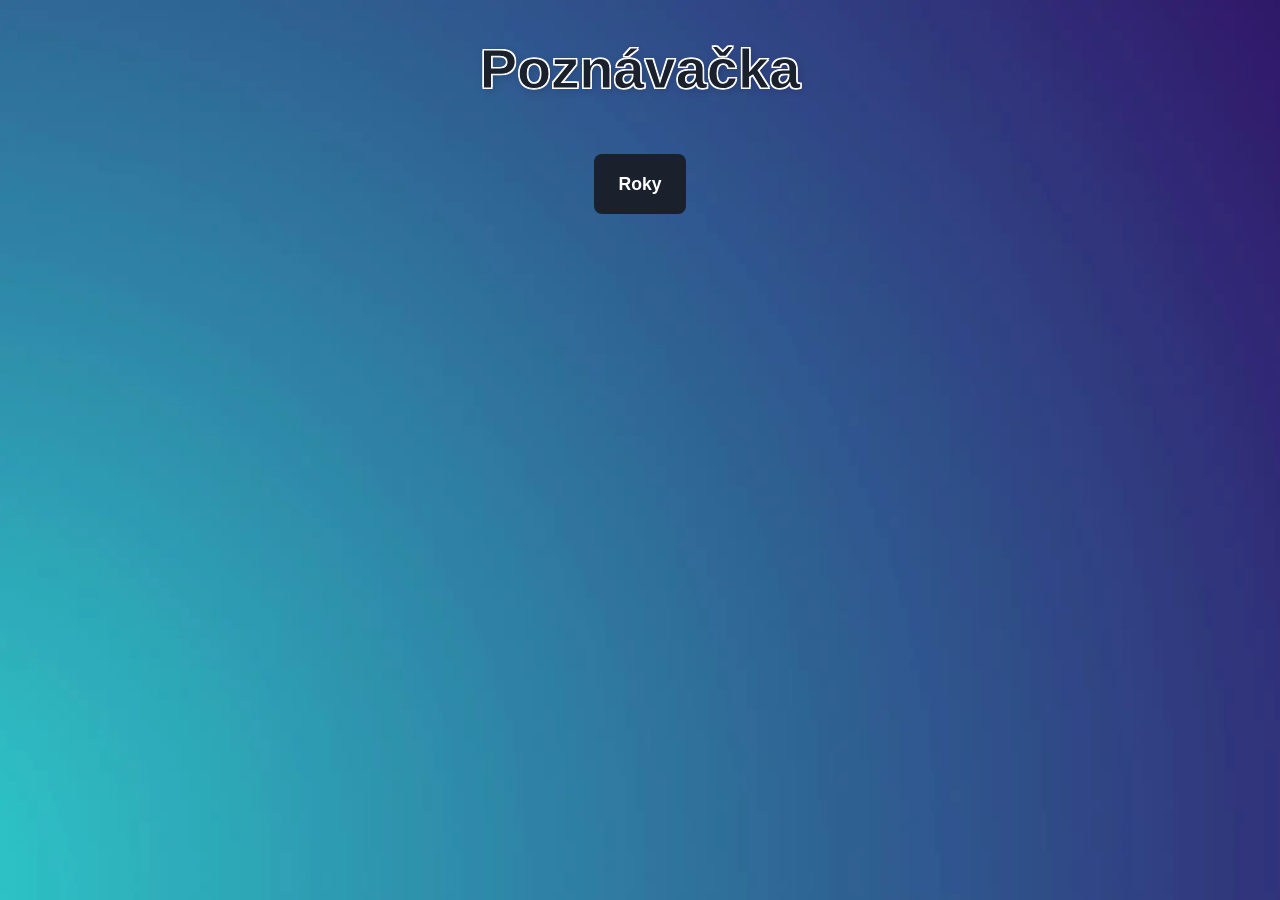
==== index.html @ 642dfdaf "New V2 Beta" ====
<!DOCTYPE html>
<html lang="cs">
<head>
    <meta charset="UTF-8">
    <meta name="viewport" content="width=device-width, initial-scale=1.0">
    <link rel="stylesheet" href="./style.css">
    <link rel="icon" href="icon.png">
    <title>Poznávačka</title>
</head>
<body>
    <div class="container text-center">
        <header>
            <h1>Poznávačka</h1>
        </header>
        <main>
            <nav class="button-container">
                <a href="https://jenikh.github.io/github/" target="_blank" rel="noopener noreferrer" class="button github-link" style="display: none;">
                    GitHub
                </a>
                <a href="./roky.html" class="button">Roky</a>
            </nav>
        </main>
    </div>
</body>
</html>
---- style.css ----
/* Obecné nastavení stránky */
:root {
    --primary-color: #7850ff;
    --secondary-color: #1a202c;
    
    --background-color: #f7fafc;
    --text-color: #1a202c;
    --light-gray: #e2e8f0;
    --dark-gray: #a0aec0;
    --white: #fff;
    --black: #000;

    --font-primary: 'Segoe UI', Tahoma, Geneva, Verdana, sans-serif;
    --font-monospace: 'Courier New', Courier, monospace;

    --spacing-xs: 0.25rem;
    --spacing-sm: 0.5rem;
    --spacing-md: 1rem;
    --spacing-lg: 1.5rem;
    --spacing-xl: 2.5rem;
    --spacing-xxl: 4rem;
}

body {
    background-image: url('../background.webp');
    background-size: cover;
    background-position: center;
    background-attachment: fixed;
    background-color: var(--background-color);
    color: var(--text-color);
    font-family: var(--font-primary);
    line-height: 1.6;
    margin: 0;
    padding: 0;
    min-height: 100vh;
    overflow-x: hidden;
}

.container {
    max-width: 1200px;
    margin: 0 auto;
    padding: var(--spacing-lg);
}

h1, h2, h3, h4 {
    font-family: var(--font-primary);
    font-weight: 700;
    text-align: center;
    margin-top: 0;
}

h1 {
    font-size: 3.5rem;
    margin-bottom: var(--spacing-xl);
    color: var(--secondary-color);
    -webkit-text-stroke: 1px var(--white);
    text-shadow: 
        -1px -1px 0 var(--white),  
         1px -1px 0 var(--white),
        -1px  1px 0 var(--white),
         1px  1px 0 var(--white),
         2px 2px 8px rgba(0,0,0,0.2);
}

h2 {
    font-size: 2.5rem;
    margin-bottom: var(--spacing-lg);
    text-shadow: 
        -1px -1px 0 var(--white),  
         1px -1px 0 var(--white),
        -1px  1px 0 var(--white),
         1px  1px 0 var(--white),
         2px 2px 8px rgba(0,0,0,0.2);
}

h3 {
    font-size: 1.75rem;
    margin-bottom: var(--spacing-md);
    text-shadow: 
        -1px -1px 0 var(--white),  
         1px -1px 0 var(--white),
        -1px  1px 0 var(--white),
         1px  1px 0 var(--white),
         2px 2px 8px rgba(0,0,0,0.2);
}

h4 {
    font-size: 1.25rem;
    margin-bottom: var(--spacing-sm);
    text-shadow: 
        -1px -1px 0 var(--white),  
         1px -1px 0 var(--white),
        -1px  1px 0 var(--white),
         1px  1px 0 var(--white),
         2px 2px 8px rgba(0,0,0,0.2);
}

p {
    font-size: 1.1rem;
    margin-bottom: var(--spacing-md);
}

ol, ul {
    font-family: var(--font-monospace);
    font-size: 1.2rem;
    font-weight: bold;
    line-height: 1.8;
    padding-left: var(--spacing-xl);
}

ul ul, ol ul {
    font-size: 1rem;
    list-style-type: square;
}

pre {
    background-color: var(--light-gray);
    font-size: 0.9rem;
    padding: var(--spacing-md);
    border-radius: var(--spacing-xs);
    border: 1px solid var(--dark-gray);
    overflow-x: auto;
}

table, th, td {
    border: 1px solid var(--black);
    border-collapse: collapse;
    padding: var(--spacing-sm);
    text-align: left;
}

video, embed, img {
    max-width: 100%;
    height: auto;
    display: block;
}

a {
    color: var(--primary-color);
    text-decoration: none;
}

a:hover {
    text-decoration: underline;
}


/* Panely a Tlačítka */
.panel {
    padding: var(--spacing-lg);
    width: 100%;
    background-color: var(--accent-color);
    box-shadow: 0 4px 6px rgba(0,0,0,0.1);
    margin-bottom: var(--spacing-lg);
}

.panel_ask {
    background-color: rgba(169, 179, 224, 0.164);
    padding: var(--spacing-lg);
    width: 100%;
}

.button-container {
    display: flex;
    justify-content: center;
    gap: var(--spacing-md);
    flex-wrap: wrap;
}

button, .button {
    background-color: var(--secondary-color);
    color: var(--white);
    border: none;
    padding: var(--spacing-md) var(--spacing-lg);
    cursor: pointer;
    border-radius: 8px;
    font-size: 1.1rem;
    font-weight: 600;
    transition: background-color 0.3s, color 0.3s, transform 0.2s, box-shadow 0.3s;
    text-align: center;
}

button:hover, .button:hover {
    background-color: var(--white);
    color: var(--secondary-color);
    transform: translateY(-2px);
    box-shadow: 0 10px 20px rgba(0,0,0,0.15), 0 3px 6px rgba(0,0,0,0.1);
}

.button.aktualni {
    background-color: var(--primary-color);
    cursor: not-allowed;
    color: var(--white);
}

.button.aktualni:hover {
    background-color: var(--primary-color);
    transform: none;
    box-shadow: none;
}

/* Formulářové prvky */
input[type="button"], input[type="text"] {
    font-size: 1rem;
    padding: var(--spacing-sm) var(--spacing-md);
    border: 1px solid var(--dark-gray);
    border-radius: 4px;
}

input[type="button"] {
    cursor: pointer;
}

/* Utility classes */
.text-center {
    text-align: center;
}

.hidden {
    display: none;
}

.mensi-pismo {
    font-size: 0.9rem;
}

.verze {
    font-size: 1.5rem;
}

.aktualni-verze {
    font-size: 6rem;
}

.panel-ikony {
    margin-left: var(--spacing-sm);
    vertical-align: middle;
}

/* Pro nenene.html */
.cheating-page {
    display: flex;
    justify-content: center;
    align-items: center;
    height: 100vh;
    background-color: var(--background-color);
    flex-direction: column;
}

.cheating-page h1 {
    color: var(--dark-gray);
    font-size: 2rem;
}

.cheating-page #countdown {
    color: var(--text-color);
    font-weight: bold;
}
/* Custom Alerts from trenazer.js */
.custom-alert {
    position: fixed;
    top: 50%;
    left: 50%;
    transform: translate(-50%, -50%);
    background-color: var(--white);
    border: 1px solid var(--light-gray);
    border-radius: 12px;
    padding: var(--spacing-xl);
    box-shadow: 0 10px 30px rgba(0,0,0,0.2);
    z-index: 9999;
    font-family: var(--font-primary);
    text-align: center;
    width: 90%;
    max-width: 450px;
}

.custom-alert .alert-message {
    margin-bottom: var(--spacing-lg);
    font-size: 1.2rem;
    line-height: 1.5;
}

.custom-alert .alert-message-good {
    color: var(--accent-color);
    font-weight: 600;
}

.custom-alert .alert-message-bad {
    color: #e53e3e; /* A reddish color */
    font-weight: 600;
}

.custom-alert .alert-buttons {
    display: flex;
    justify-content: center;
    gap: var(--spacing-md);
    margin-top: var(--spacing-lg);
}

.custom-alert button {
    min-width: 100px;
}

/* Styling for dynamically generated content */
.trenazer {
    display: flex;
    flex-direction: column;
    align-items: center;
    gap: var(--spacing-lg);
    margin-top: var(--spacing-xl);
}

.trenazer img, .trenazer .active img {
    width: 100%;
    max-width: 500px;
    height: auto;
    border-radius: 12px;
    box-shadow: 0 10px 30px rgba(0,0,0,0.2);
    display: block;
    margin: 0 auto;
}

.trenazer p {
    font-size: 1.2rem;
    font-weight: 500;
    text-align: center;
    color: var(--white);
    text-shadow: 1px 1px 2px var(--secondary-color);
}

#input-container {
    display: flex;
    justify-content: center;
    align-items: center;
    gap: var(--spacing-md);
    margin-top: var(--spacing-lg);
}

#input {
    padding: var(--spacing-md);
    border: 1px solid var(--dark-gray);
    border-radius: 8px;
    font-size: 1.1rem;
    width: 300px;
    max-width: 80%;
}

/* Strilecka Game */
#dart-player {
    position: fixed;
    width: 30px;
    height: 30px;
    background: var(--primary-color);
    clip-path: polygon(100% 50%, 0 0, 25% 50%, 0 100%);
    z-index: 999999;
    pointer-events: none;
    transition: transform 0.1s linear;
}

.dart-shot {
    position: fixed;
    width: 25px;
    height: 6px;
    background: var(--accent-color);
    box-shadow: 0 0 10px var(--accent-color);
    pointer-events: none;
    z-index: 9999999;
    border-radius: 3px;
}

#touch-joystick {
    position: fixed;
    bottom: 30px;
    left: 30px;
    width: 120px;
    height: 120px;
    background: rgba(0,0,0,0.3);
    border-radius: 50%;
    touch-action: none;
    z-index: 999998;
}

#touch-stick {
    position: absolute;
    width: 60px;
    height: 60px;
    background: var(--primary-color);
    border-radius: 50%;
    left: 30px;
    top: 30px;
    box-shadow: 0 0 10px rgba(0,0,0,0.5);
}

.trail {
    position: fixed;
    width: 8px;
    height: 8px;
    background: var(--accent-color);
    border-radius: 50%;
    pointer-events: none;
    z-index: 999997;
    opacity: 0.8;
}


.github-link {
    background-color: #24292e; /* GitHub's dark color */
    color: var(--white);
    position: relative;
    padding-left: calc(var(--spacing-md) + 28px); /* Make space for the icon */
}

.github-link:hover {
    background-color: #333;
}

.github-link::before {
    content: '';
    position: absolute;
    left: var(--spacing-md);
    top: 50%;
    transform: translateY(-50%);
    width: 20px;
    height: 20px;
    background-color: var(--white);
    -webkit-mask: url("data:image/svg+xml,%3Csvg xmlns='http://www.w3.org/2000/svg' viewBox='0 0 16 16'%3E%3Cpath d='M8 0C3.58 0 0 3.58 0 8c0 3.54 2.29 6.53 5.47 7.59.4.07.55-.17.55-.38 0-.19-.01-.82-.01-1.49-2.01.37-2.53-.49-2.69-.94-.09-.23-.48-.94-.82-1.13-.28-.15-.68-.52-.01-.53.63-.01 1.08.58 1.23.82.72 1.21 1.87.87 2.33.66.07-.52.28-.87.51-1.07-1.78-.2-3.64-.89-3.64-3.95 0-.87.31-1.59.82-2.15-.08-.2-.36-1.02.08-2.12 0 0 .67-.21 2.2.82.64-.18 1.32-.27 2-.27.68 0 1.36.09 2 .27 1.53-1.04 2.2-.82 2.2-.82.44 1.1.16 1.92.08 2.12.51.56.82 1.27.82 2.15 0 3.07-1.87 3.75-3.65 3.95.29.25.54.73.54 1.48 0 1.07-.01 1.93-.01 2.2 0 .21.15.46.55.38A8.01 8.01 0 0 0 16 8c0-4.42-3.58-8-8-8'/%3E%3C/svg%3E") no-repeat center;
    mask: url("data:image/svg+xml,%3Csvg xmlns='http://www.w3.org/2000/svg' viewBox='0 0 16 16'%3E%3Cpath d='M8 0C3.58 0 0 3.58 0 8c0 3.54 2.29 6.53 5.47 7.59.4.07.55-.17.55-.38 0-.19-.01-.82-.01-1.49-2.01.37-2.53-.49-2.69-.94-.09-.23-.48-.94-.82-1.13-.28-.15-.68-.52-.01-.53.63-.01 1.08.58 1.23.82.72 1.21 1.87.87 2.33.66.07-.52.28-.87.51-1.07-1.78-.2-3.64-.89-3.64-3.95 0-.87.31-1.59.82-2.15-.08-.2-.36-1.02.08-2.12 0 0 .67-.21 2.2.82.64-.18 1.32-.27 2-.27.68 0 1.36.09 2 .27 1.53-1.04 2.2-.82 2.2-.82.44 1.1.16 1.92.08 2.12.51.56.82 1.27.82 2.15 0 3.07-1.87 3.75-3.65 3.95.29.25.54.73.54 1.48 0 1.07-.01 1.93-.01 2.2 0 .21.15.46.55.38A8.01 8.01 0 0 0 16 8c0-4.42-3.58-8-8-8'/%3E%3C/svg%3E") no-repeat center;
}
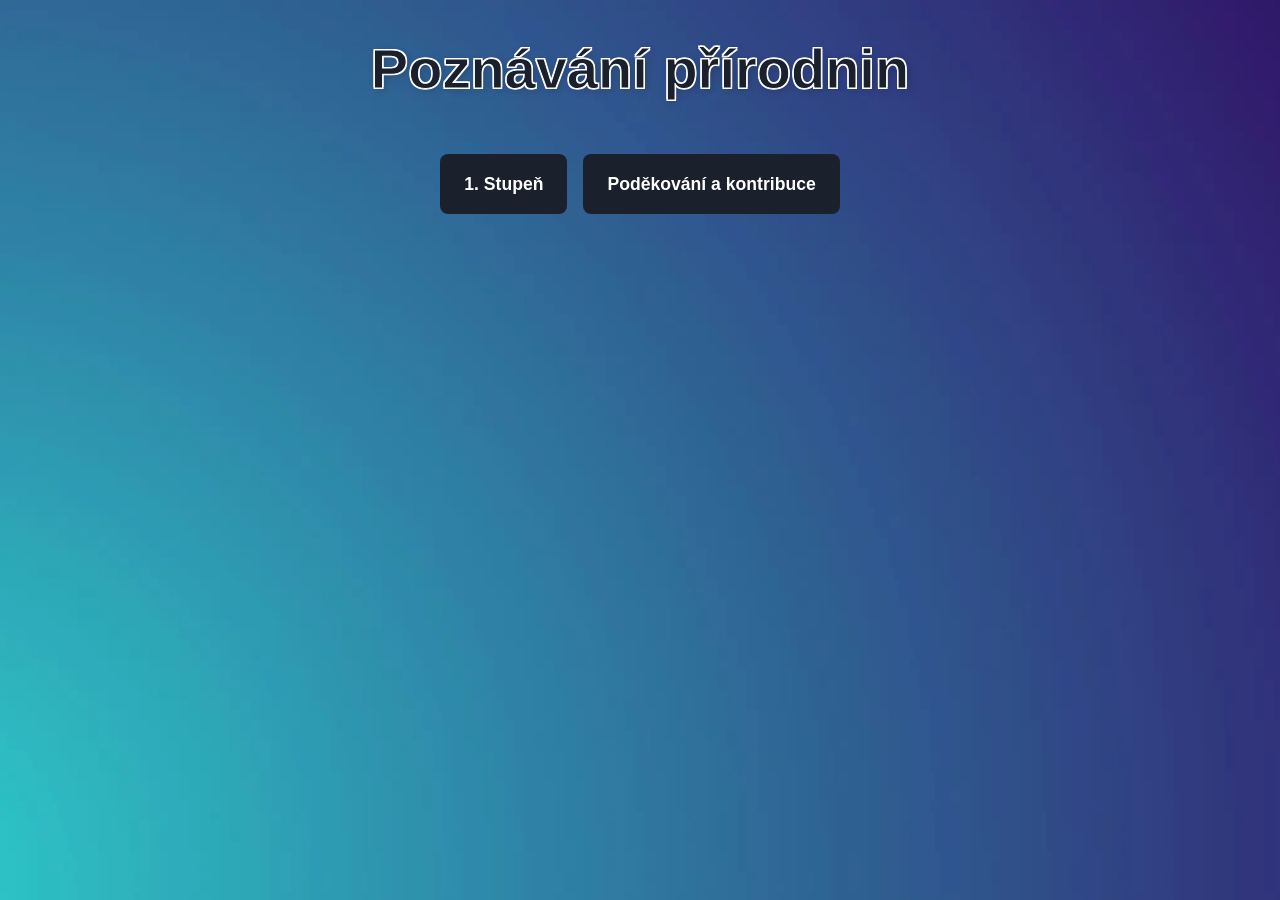
==== commit f8355ade: "Pan reditel update" ====
--- a/index.html
+++ b/index.html
@@ -4,20 +4,21 @@
     <meta charset="UTF-8">
     <meta name="viewport" content="width=device-width, initial-scale=1.0">
     <link rel="stylesheet" href="./style.css">
-    <link rel="icon" href="icon.png">
-    <title>Poznávačka</title>
+    <link rel="icon" href="./icon.png">
+    <title>Poznávání přírodnin</title>
 </head>
 <body>
     <div class="container text-center">
         <header>
-            <h1>Poznávačka</h1>
+            <h1>Poznávání přírodnin</h1>
         </header>
         <main>
             <nav class="button-container">
                 <a href="https://jenikh.github.io/github/" target="_blank" rel="noopener noreferrer" class="button github-link" style="display: none;">
                     GitHub
                 </a>
-                <a href="./roky.html" class="button">Roky</a>
+                <a href="./roky.html" class="button">1. Stupeň</a>
+                <a href="./diky.html" class="button">Poděkování a kontribuce</a>
             </nav>
         </main>
     </div>
--- a/style.css
+++ b/style.css
@@ -22,7 +22,7 @@
 }
 
 body {
-    background-image: url('../background.webp');
+    background-image: url('./background.webp');
     background-size: cover;
     background-position: center;
     background-attachment: fixed;
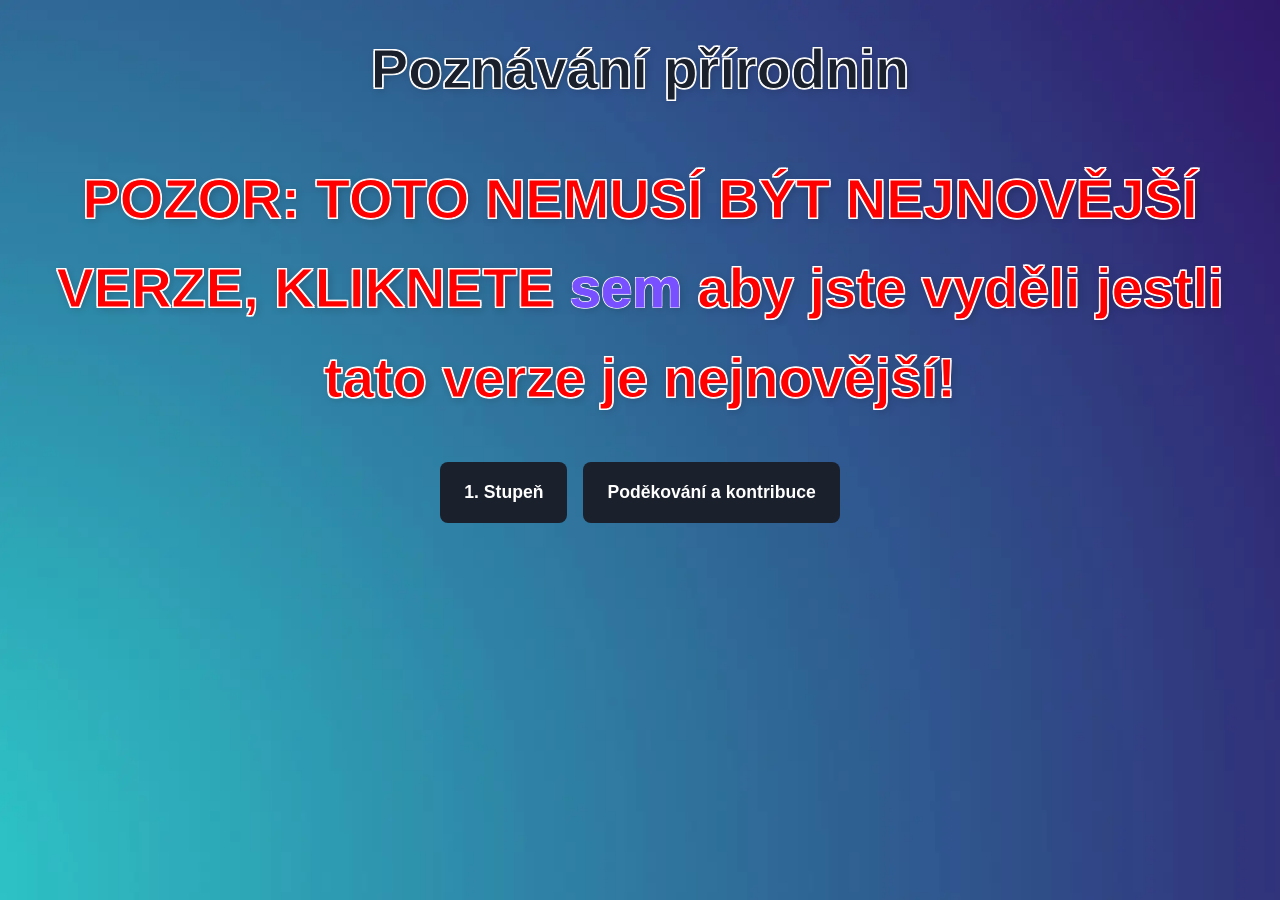
==== commit ecc24f6d: "Update index.html" ====
--- a/index.html
+++ b/index.html
@@ -11,6 +11,7 @@
     <div class="container text-center">
         <header>
             <h1>Poznávání přírodnin</h1>
+            <h1 style="color: red">POZOR: TOTO NEMUSÍ BÝT NEJNOVĚJŠÍ VERZE, KLIKNETE <a href="">sem</a> aby jste vyděli jestli tato verze je nejnovější!</h1>
         </header>
         <main>
             <nav class="button-container">
@@ -23,4 +24,5 @@
         </main>
     </div>
 </body>
-</html>+
+</html>
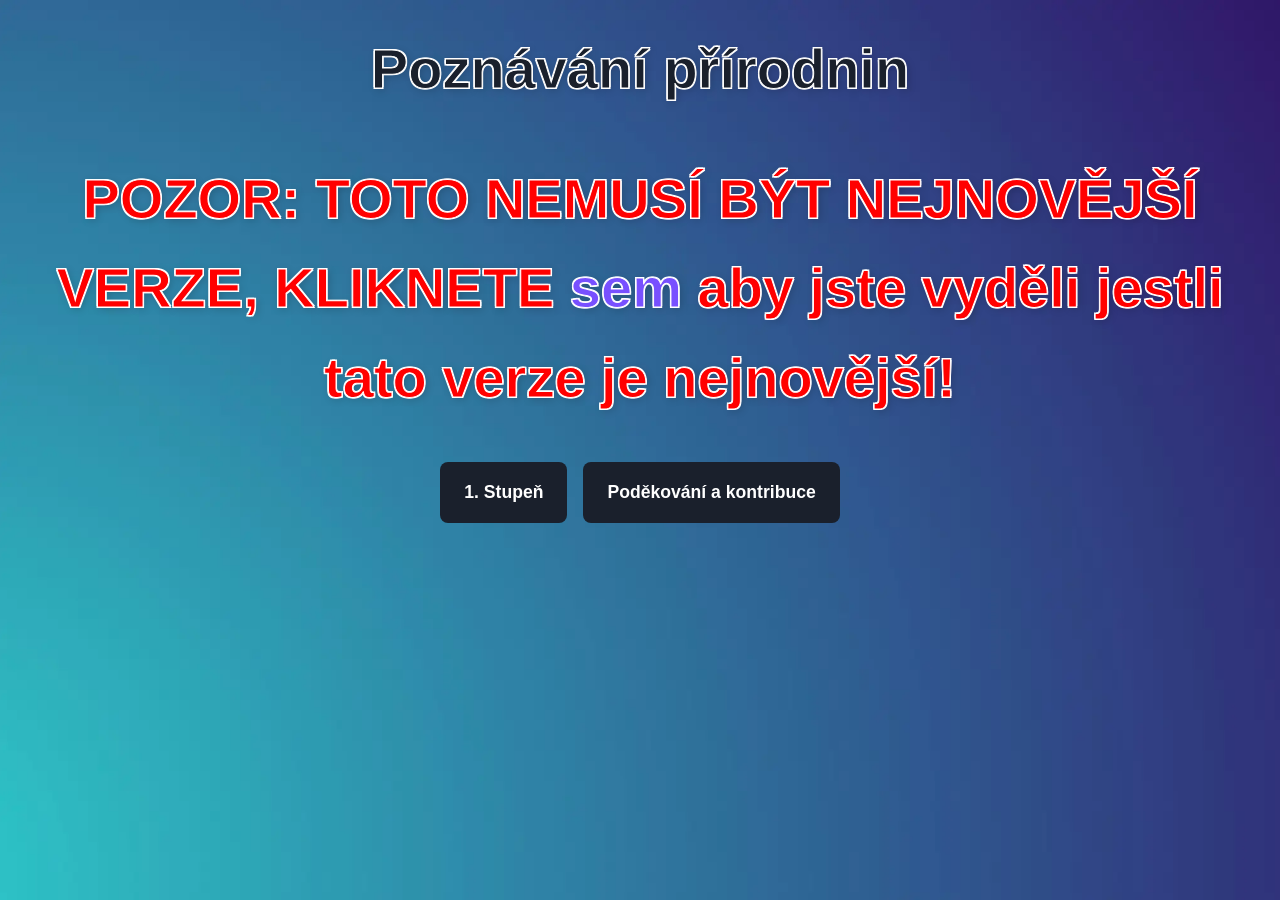
==== commit 59be2e1f: "Update index.html" ====
--- a/index.html
+++ b/index.html
@@ -11,7 +11,7 @@
     <div class="container text-center">
         <header>
             <h1>Poznávání přírodnin</h1>
-            <h1 style="color: red">POZOR: TOTO NEMUSÍ BÝT NEJNOVĚJŠÍ VERZE, KLIKNETE <a href="">sem</a> aby jste vyděli jestli tato verze je nejnovější!</h1>
+            <h1 style="color: red">POZOR: TOTO NEMUSÍ BÝT NEJNOVĚJŠÍ VERZE, KLIKNETE <a href="../">sem</a> aby jste vyděli jestli tato verze je nejnovější!</h1>
         </header>
         <main>
             <nav class="button-container">
@@ -26,3 +26,4 @@
 </body>
 
 </html>
+
